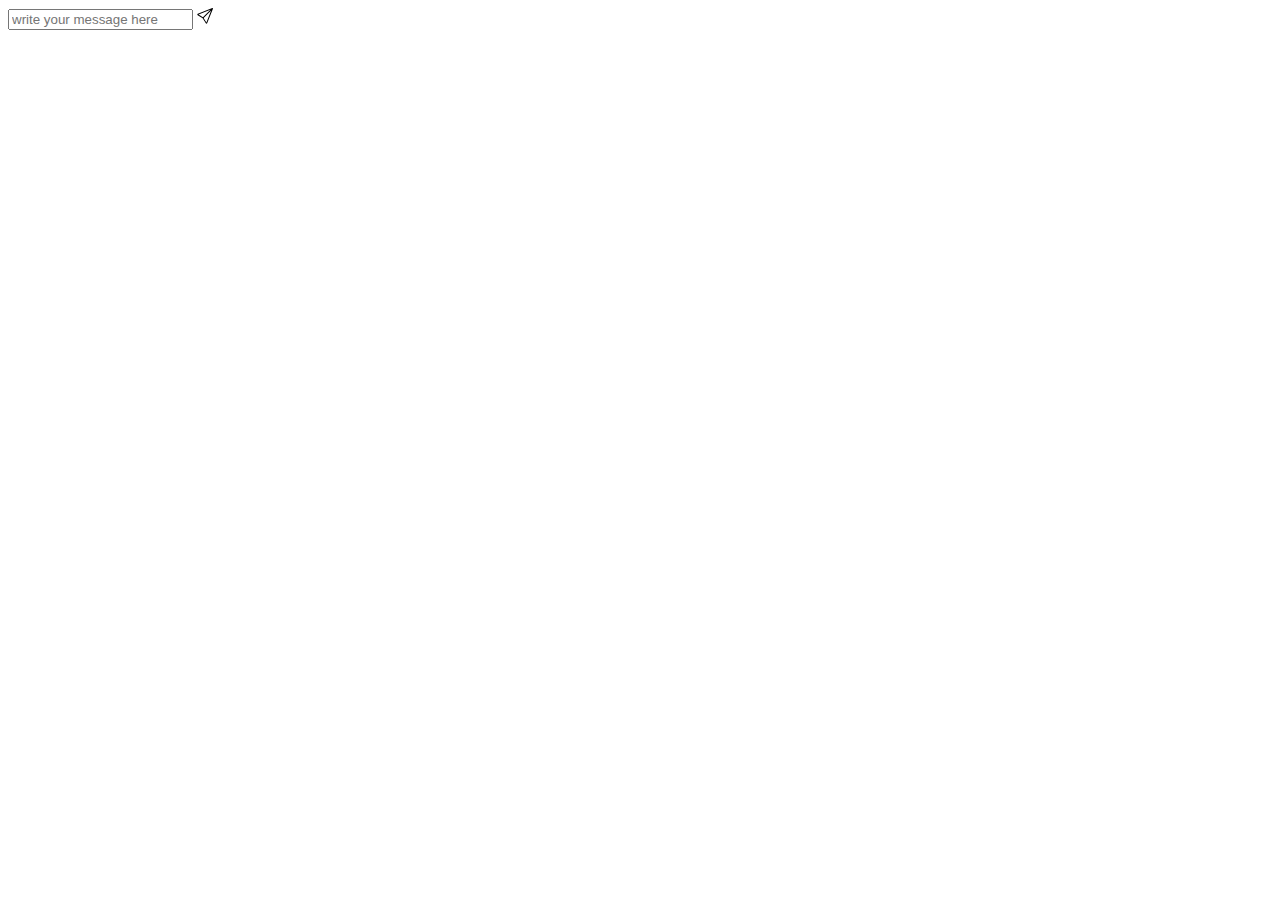
==== task3/index.html @ 0bd64ec9 "task3 is done" ====
<!DOCTYPE html>
<html lang="en">
<head>
    <meta charset="UTF-8">
    <meta http-equiv="X-UA-Compatible" content="IE=edge">
    <meta name="viewport" content="width=device-width, initial-scale=1.0">
    <link rel="stylesheet" href="style.css">
    <title>hw10 t3</title>
</head>
<body>
    <div class="chat">
        <div class="chat-window">
            <div class="client-request"></div>
            <div class="server-response"></div>
        </div>
        <div class="chat-input-wrapper">
            <input class="text-input" placeholder="write your message here" type="text"> 
            <svg xmlns="http://www.w3.org/2000/svg" width="16" height="16" fill="currentColor" class="bi bi-send" viewBox="0 0 16 16">
                <path d="M15.854.146a.5.5 0 0 1 .11.54l-5.819 14.547a.75.75 0 0 1-1.329.124l-3.178-4.995L.643 7.184a.75.75 0 0 1 .124-1.33L15.314.037a.5.5 0 0 1 .54.11ZM6.636 10.07l2.761 4.338L14.13 2.576 6.636 10.07Zm6.787-8.201L1.591 6.602l4.339 2.76 7.494-7.493Z"/>
            </svg>
        </div>
    </div>
    <script src="app.js"></script>
</body>
</html>
---- task3/style.css ----
@media screen and (max-width: 415px){
    * {
        margin: 0;
        padding: 0;
        box-sizing: border-box;
        font-family: 'montserrat';
        font-size: 1.1rem;
    }

    .chat {
        display: flex;
        flex-direction: column;
        height: 100vh;
        width: 100vw;
        background-color: rgb(180, 199, 211);
    }
    
    .chat-window {
        border-radius: 20px;
        margin: 20px;
        height: 90vh;
        width: 90vw;
        background-color: rgb(237, 246, 255);
    }

    .text-input {
        border-radius: 20px;
        height: 40px;
        width: 80vw;
        border: none;
        padding-left: 19px;
    }

    .text-input:focus-visible {
        outline: none;
    }

    .chat-input-wrapper {
        justify-content: center;
        align-items: center;
        margin: 0 20px;
        display: flex;
    }

    .bi {
        color: aliceblue;
        width: 73px;
        height: 40px;
        margin-left: 6px;
        border-radius: 12px;
        background-color: rgb(0, 132, 255);
        padding: 10px;
    }

    .text-input::placeholder {
        padding: 5px 20px;
    }

    .client-request {
        text-align: right;
        display: none;
        margin: 10px auto;
        border-radius: 20px;
        background-color: #0088ff;
        min-height: 50px;
        width: 350px;
        color: aliceblue;
        padding: 13px 17px 0px;
    }

    .server-response {
        display: none;
        margin: 10px auto;
        border-radius: 20px;
        background-color: #06c8ae;
        min-height: 50px;
        width: 350px;
        color: aliceblue;
        text-align: left;
        padding: 13px 17px 0px;
    }

    .active {
        display: block;
    }
}
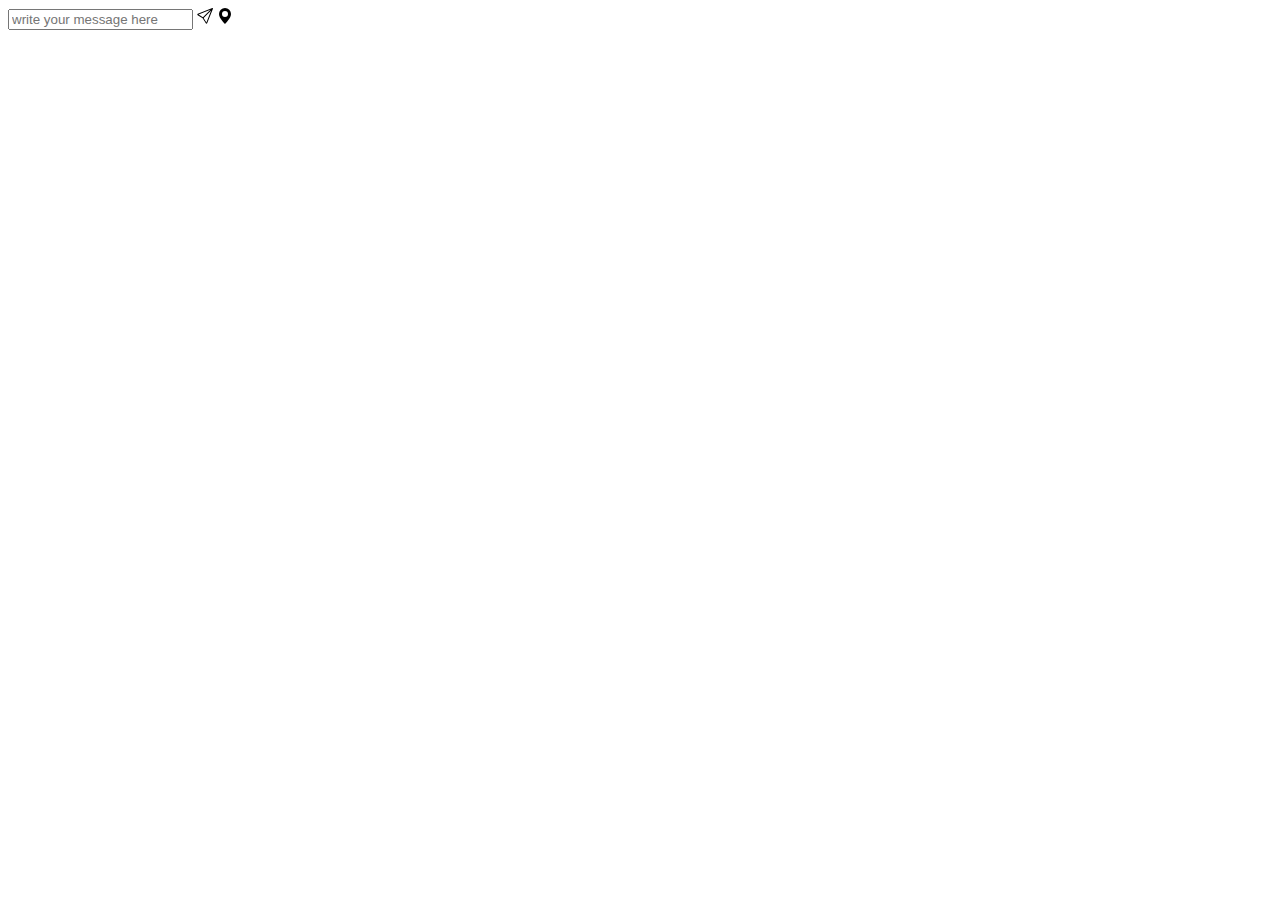
==== commit a474596c: "task3 is done" ====
--- a/task3/index.html
+++ b/task3/index.html
@@ -10,14 +10,23 @@
 <body>
     <div class="chat">
         <div class="chat-window">
-            <div class="client-request"></div>
-            <div class="server-response"></div>
+            <div id="client-request"></div>
+            <div id="server-response"></div>
         </div>
         <div class="chat-input-wrapper">
             <input class="text-input" placeholder="write your message here" type="text"> 
             <svg xmlns="http://www.w3.org/2000/svg" width="16" height="16" fill="currentColor" class="bi bi-send" viewBox="0 0 16 16">
                 <path d="M15.854.146a.5.5 0 0 1 .11.54l-5.819 14.547a.75.75 0 0 1-1.329.124l-3.178-4.995L.643 7.184a.75.75 0 0 1 .124-1.33L15.314.037a.5.5 0 0 1 .54.11ZM6.636 10.07l2.761 4.338L14.13 2.576 6.636 10.07Zm6.787-8.201L1.591 6.602l4.339 2.76 7.494-7.493Z"/>
             </svg>
+            <svg xmlns="http://www.w3.org/2000/svg" width="16" height="16" fill="currentColor" class="bi bi-geo-alt-fill" viewBox="0 0 16 16">
+                <path d="M8 16s6-5.686 6-10A6 6 0 0 0 2 6c0 4.314 6 10 6 10zm0-7a3 3 0 1 1 0-6 3 3 0 0 1 0 6z"/>
+              </svg>
+        </div>
+        <div class="anima">
+            <div class="lds-ripple">
+                <div></div>
+                <div></div>
+            </div>
         </div>
     </div>
     <script src="app.js"></script>
--- a/task3/style.css
+++ b/task3/style.css
@@ -29,6 +29,7 @@
         width: 80vw;
         border: none;
         padding-left: 19px;
+        padding-right: 19px;
     }
 
     .text-input:focus-visible {
@@ -42,7 +43,7 @@
         display: flex;
     }
 
-    .bi {
+    .bi-send, .bi-geo-alt-fill {
         color: aliceblue;
         width: 73px;
         height: 40px;
@@ -53,23 +54,25 @@
     }
 
     .text-input::placeholder {
-        padding: 5px 20px;
+        text-align: center;
+        font-size: .9rem;
     }
 
     .client-request {
+        word-break: break-all;
         text-align: right;
-        display: none;
+        /* display: none; */
         margin: 10px auto;
         border-radius: 20px;
         background-color: #0088ff;
         min-height: 50px;
         width: 350px;
         color: aliceblue;
-        padding: 13px 17px 0px;
+        padding: 13px 17px 10px;
     }
 
     .server-response {
-        display: none;
+        word-break: break-all;
         margin: 10px auto;
         border-radius: 20px;
         background-color: #06c8ae;
@@ -77,10 +80,75 @@
         width: 350px;
         color: aliceblue;
         text-align: left;
-        padding: 13px 17px 0px;
+        padding: 13px 17px 10px;
     }
 
     .active {
         display: block;
     }
+
+    a {
+        text-decoration: none;
+        color: aliceblue;
+    }
+
+/*     .anima {
+        width: 100px;
+        height: 100px;
+        background-color: darkgray;
+        position: absolute;
+        top: 40%;
+        left:40%;
+        border-radius: 20px;
+    } */
+
+    .lds-ripple {
+        top: 40%;
+        left:40%;
+        display: none;
+        position: absolute;
+        width: 80px;
+        height: 80px;
+      }
+      .lds-ripple div {
+        position: absolute;
+        border: 4px solid rgb(165, 165, 165);
+        opacity: 1;
+        border-radius: 50%;
+        animation: lds-ripple 1s cubic-bezier(0, 0.2, 0.8, 1) infinite;
+      }
+      .lds-ripple div:nth-child(2) {
+        animation-delay: -0.5s;
+      }
+      @keyframes lds-ripple {
+        0% {
+          top: 36px;
+          left: 36px;
+          width: 0;
+          height: 0;
+          opacity: 0;
+        }
+        4.9% {
+          top: 36px;
+          left: 36px;
+          width: 0;
+          height: 0;
+          opacity: 0;
+        }
+        5% {
+          top: 36px;
+          left: 36px;
+          width: 0;
+          height: 0;
+          opacity: 1;
+        }
+        100% {
+          top: 0px;
+          left: 0px;
+          width: 72px;
+          height: 72px;
+          opacity: 0;
+        }
+      }
+      
 }